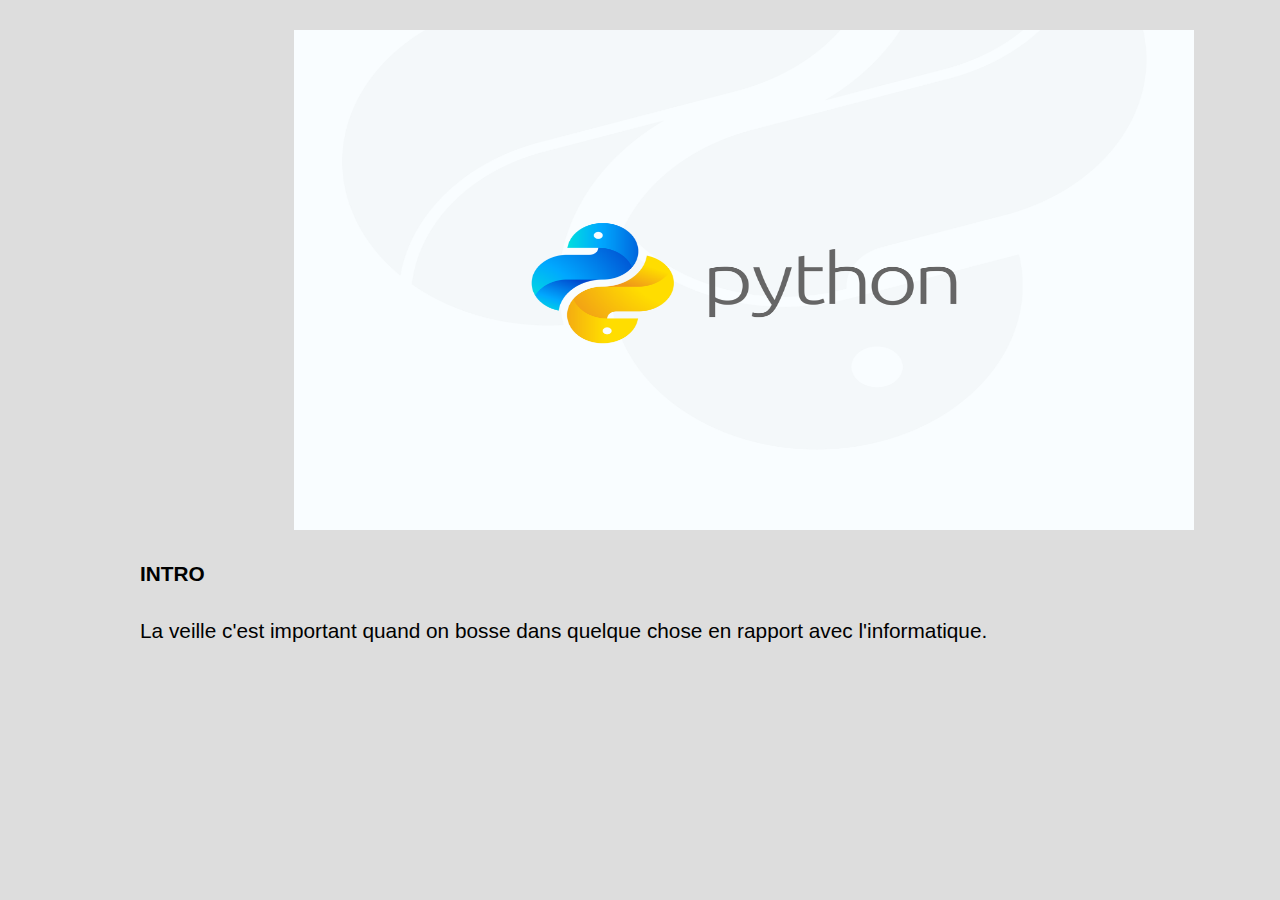
==== veille.html @ f11b64bd "design veille" ====
<!DOCTYPE html>
<html lang="fr">
<head>
    <meta charset="UTF-8">
    <link rel="stylesheet" href="veille.css">
    <title> PYTHON </title>
</head>
<body id ="page">
    <article class = "covercontainer">
        <section call = "cover">
            <img src ="4e105f96750899.5eb54f337fb8e.png" class = "coverImg" alt ="cover python image" >
        </section>
        <section>
            <h4>INTRO</h4>
            <p>La veille c'est important quand on bosse dans quelque chose en rapport avec l'informatique.</p>
        </section>
    </article>
</body>
---- veille.css ----
#page{
	padding: 0;
	width: 100%;
	margin: auto;
	font-size: 1.3em;
	font-family: sans-serif;
	background-color: #ddd;
	line-height: 1.3em;
}



article p, #pageTitle, article h3, article ul, article pre, article h4{
	width: 90%;
	max-width: 1000px;
	margin: 30px auto;
}

.coverImg {
	display: block;
  	margin-left: 23%;
  	margin-right: auto;
	margin-top: 30px;
  	width: 900px;
	height: 500px;
}
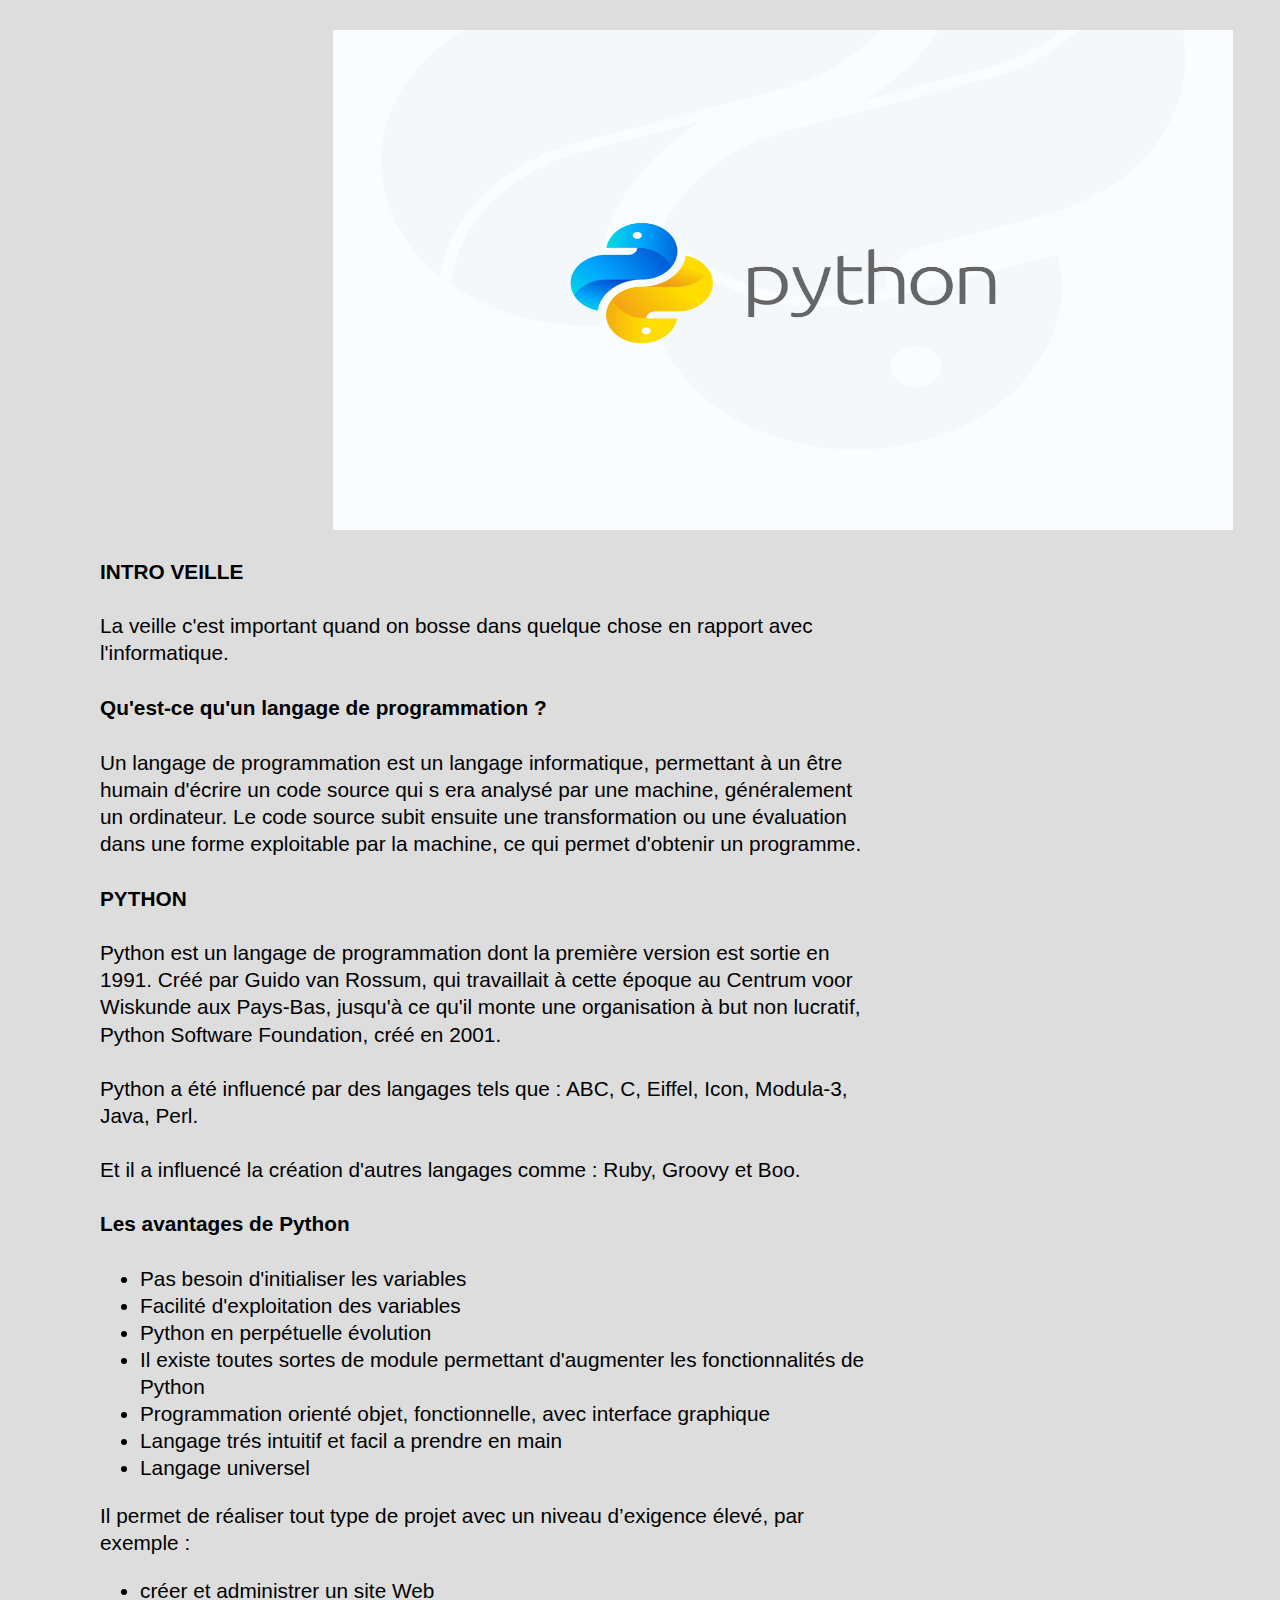
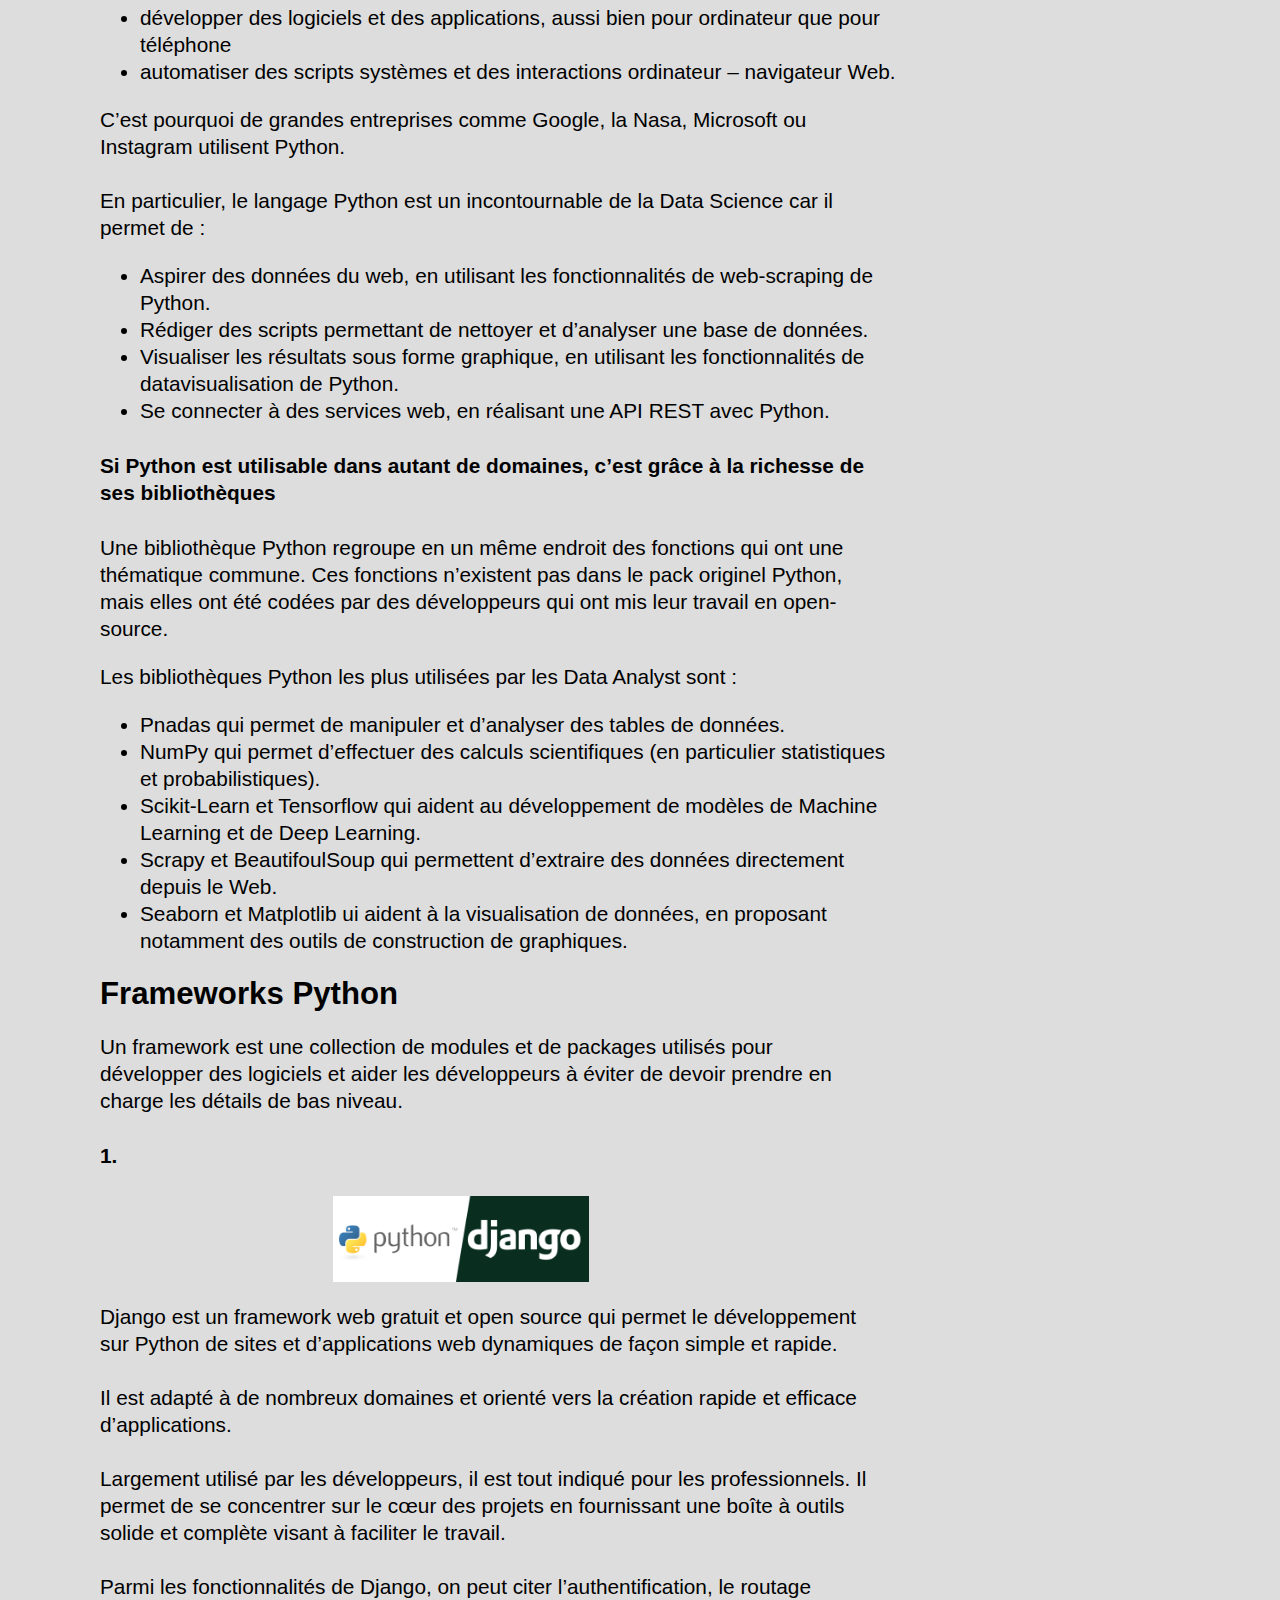
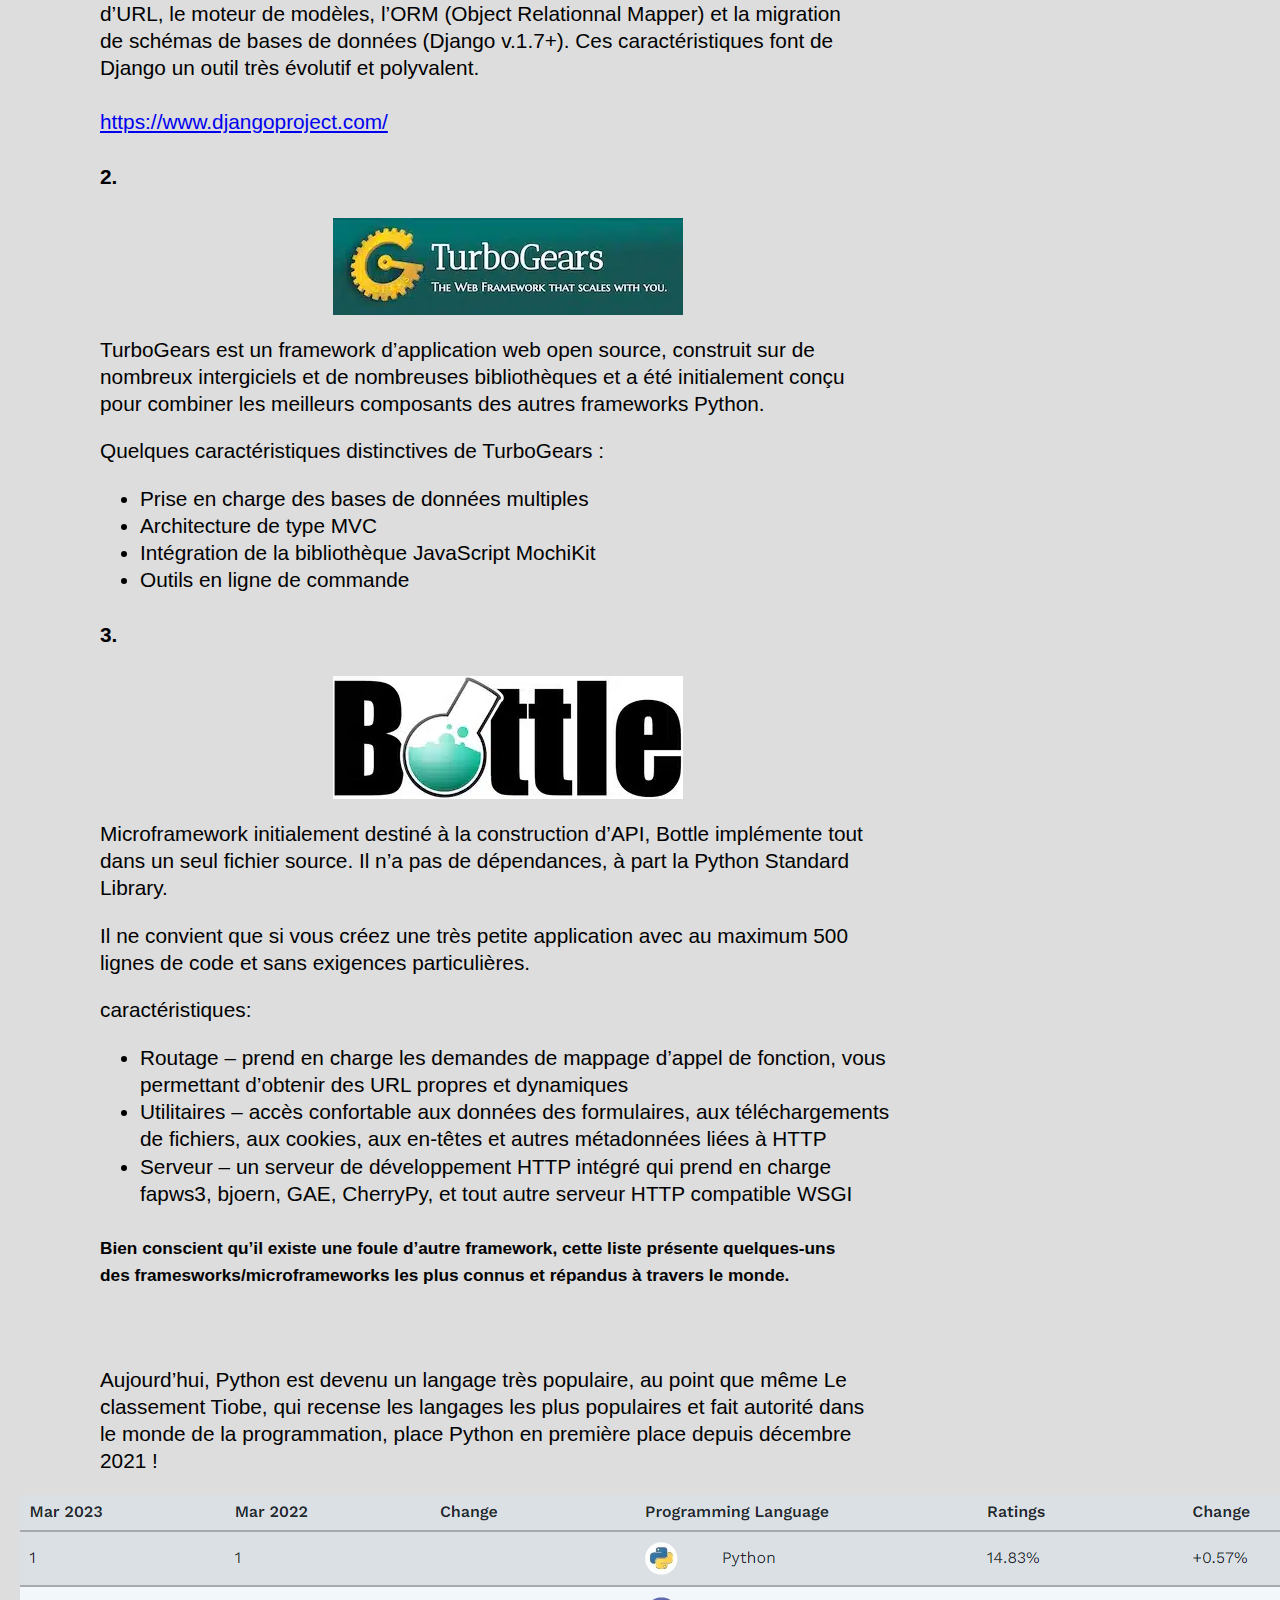
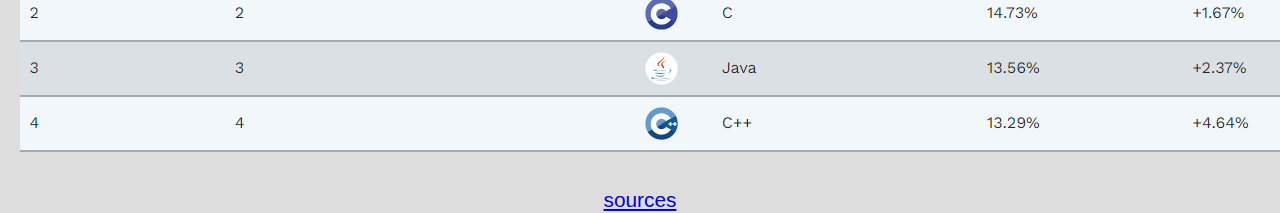
==== commit 3b20343c: "veille" ====
--- a/veille.html
+++ b/veille.html
@@ -8,11 +8,117 @@
 <body id ="page">
     <article class = "covercontainer">
         <section call = "cover">
-            <img src ="4e105f96750899.5eb54f337fb8e.png" class = "coverImg" alt ="cover python image" >
+            <img src ="resources/4e105f96750899.5eb54f337fb8e.png" class = "coverImg" alt ="cover python image" >
         </section>
         <section>
-            <h4>INTRO</h4>
+            <h4>INTRO VEILLE</h4>
             <p>La veille c'est important quand on bosse dans quelque chose en rapport avec l'informatique.</p>
+            <h4> Qu'est-ce qu'un langage de programmation ?</h4>
+            <p>Un langage de programmation est un langage informatique, 
+                permettant à un être humain d'écrire un code source qui s
+                era analysé par une machine, généralement un ordinateur. 
+                Le code source subit ensuite une transformation ou une évaluation 
+                dans une forme exploitable par la machine, ce qui permet d'obtenir 
+                un programme.</p>
+            <h4>PYTHON </h4>
+            <p>Python est un langage de programmation dont la première version 
+                est sortie en 1991. Créé par Guido van Rossum, qui travaillait à cette 
+                époque au Centrum voor Wiskunde aux Pays-Bas, jusqu'à ce qu'il 
+                monte une organisation à but non lucratif, Python Software 
+                Foundation, créé en 2001.</br></br>
+                Python a été influencé par des langages tels que : ABC, C, Eiffel, Icon, Modula-3, Java, Perl. </br></br>
+                Et il a influencé la création d'autres langages comme : Ruby, Groovy et Boo.</p>
+            <h4>Les avantages de Python</h4>
+            <p>
+                <ul>
+                    <li>Pas besoin d'initialiser les variables</li>
+                    <li>Facilité d'exploitation des variables</li>
+                    <li>Python en perpétuelle évolution</li>
+                    <li> Il existe toutes sortes de module permettant d'augmenter les 
+                        fonctionnalités de Python</li>
+                    <li>Programmation orienté objet, fonctionnelle, avec interface 
+                        graphique</li>
+                    <li>Langage trés intuitif et facil a prendre en main</li>
+                    <li>Langage universel</li>
+                </ul>
+            </p>
+            <p>Il permet de réaliser tout type de projet avec un niveau d’exigence élevé, par exemple :
+                <ul>
+                    <li>créer et administrer un site Web</li>
+                    <li>développer des logiciels et des applications, aussi bien pour ordinateur que pour téléphone</li>
+                    <li>automatiser des scripts systèmes et des interactions ordinateur – navigateur Web.</li>
+                </ul> 
+             </p>
+             <p>C’est pourquoi de grandes entreprises comme Google, la Nasa, Microsoft ou Instagram utilisent Python.</br></br>
+                En particulier, le langage Python est un incontournable de la Data Science car il permet de :
+                <ul>
+                    <li>Aspirer des données du web, en utilisant les fonctionnalités de web-scraping de Python.</li>
+                    <li>Rédiger des scripts permettant de nettoyer et d’analyser une base de données.</li>
+                    <li>Visualiser les résultats sous forme graphique, en utilisant les fonctionnalités de datavisualisation de Python.</li>
+                    <li>Se connecter à des services web, en réalisant une API REST avec Python.</li>
+                </ul></p>
+                <h4>Si Python est utilisable dans autant de domaines, c’est grâce à la richesse de ses bibliothèques</h4>
+                <p>Une bibliothèque Python regroupe en un même endroit des fonctions qui ont une thématique commune.
+                    Ces fonctions n’existent pas dans le pack originel Python, mais elles ont été codées par des 
+                    développeurs qui ont mis leur travail en open-source. </p>
+                <p>Les bibliothèques Python les plus utilisées par les Data Analyst sont :
+                    <ul>
+                        <li>Pnadas qui permet de manipuler et d’analyser des tables de données.</li>
+                        <li>NumPy qui permet d’effectuer des calculs scientifiques (en particulier statistiques et probabilistiques).</li>
+                        <li>Scikit-Learn et Tensorflow qui aident au développement de modèles de Machine Learning et de Deep Learning.</li>
+                        <li>Scrapy et BeautifoulSoup qui permettent d’extraire des données directement depuis le Web.</li>
+                        <li>Seaborn et Matplotlib ui aident à la visualisation de données, en proposant notamment des outils de construction de graphiques.</li>
+                    </ul>
+                </p>
+            <h2>Frameworks Python</h2>
+            <p>Un framework est une collection de modules et de packages utilisés pour développer des logiciels et aider les développeurs à éviter de devoir prendre en charge les détails de bas niveau.</p>
+            <h4>1.</h4>
+            <img src ="resources/python-django.png" class = "djangoimg" alt ="django">
+            <p>
+                Django est un framework web gratuit et open source qui permet le développement sur Python de sites et d’applications web dynamiques de façon simple et rapide.</br></br>
+                Il est adapté à de nombreux domaines et orienté vers la création rapide et efficace d’applications. </br></br>
+                Largement utilisé par les développeurs, il est tout indiqué pour les professionnels. Il permet de se 
+                concentrer sur le cœur des projets en fournissant une boîte à outils solide et complète visant à faciliter le travail.</br></br>
+                Parmi les fonctionnalités de Django, on peut citer l’authentification, le routage d’URL, le moteur de modèles, l’ORM (Object Relationnal Mapper) et la migration de schémas de bases de données (Django v.1.7+).
+                Ces caractéristiques font de Django un outil très évolutif et polyvalent.</br></br>
+                <a href="https://www.djangoproject.com/">https://www.djangoproject.com/</a>
+            </p>
+            <h4>2.</h4>
+            <img src ="resources/turbogears.jpg" class = "turboimg" alt ="turbogears">
+            <p>
+                TurboGears est un framework d’application web open source, construit sur de nombreux 
+                intergiciels et de nombreuses bibliothèques et a été initialement conçu pour combiner 
+                les meilleurs composants des autres frameworks Python.
+            </p>
+            <p>Quelques caractéristiques distinctives de TurboGears :
+                <ul>
+                    <li>Prise en charge des bases de données multiples</li>
+                    <li>Architecture de type MVC</li>
+                    <li>Intégration de la bibliothèque JavaScript MochiKit</li>
+                    <li>Outils en ligne de commande</li>
+                </ul>
+            </p>
+            <h4>3.</h4>
+            <img src ="resources/bottle.jpg" class = "turboimg" alt ="bottleframework">
+            <p>Microframework initialement destiné à la construction d’API, Bottle implémente tout dans un 
+                seul fichier source. Il n’a pas de dépendances, à part la Python Standard Library.</p>
+            <p>Il ne convient que si vous créez une très petite application avec au maximum 500 lignes de code et sans exigences particulières.</p>
+            <p> caractéristiques: 
+                <ul>
+                    <li>Routage – prend en charge les demandes de mappage d’appel de fonction, vous permettant d’obtenir des URL propres et dynamiques</li>
+                    <li>Utilitaires – accès confortable aux données des formulaires, aux téléchargements de fichiers, aux cookies, aux en-têtes et autres métadonnées liées à HTTP</li>
+                    <li>Serveur – un serveur de développement HTTP intégré qui prend en charge fapws3, bjoern, GAE, СherryPy, et tout autre serveur HTTP compatible WSGI</li>
+                </ul>
+            </p>
+            <h5>Bien conscient qu’il existe une foule d’autre framework, cette liste présente quelques-uns des framesworks/microframeworks les plus connus et répandus à 
+                travers le monde.</h5>
+            </br>
+            <p>Aujourd’hui, Python est devenu un langage très populaire, au point que même Le classement Tiobe, 
+                qui recense les langages les plus populaires et fait autorité dans le monde de la programmation, 
+                place Python en première place depuis décembre 2021 !</p>
+            <img src ="resources/classementP.PNG" class = "Python" alt ="classPython">
         </section>
+    </br>
+       <div style="text-align: center;"> <a href="sources.html">sources</a></div>
     </article>
 </body>--- a/veille.css
+++ b/veille.css
@@ -12,17 +12,35 @@
 
 
 
-article p, #pageTitle, article h3, article ul, article pre, article h4{
-	width: 90%;
-	max-width: 1000px;
-	margin: 30px auto;
+article p, #pageTitle, article h3, article h2, article ul, article pre, article h4, article h5{
+	width: 60%;
+	margin-left: 100px;
+	
 }
 
 .coverImg {
 	display: block;
-  	margin-left: 23%;
+  	margin-left: 26%;
   	margin-right: auto;
 	margin-top: 30px;
   	width: 900px;
 	height: 500px;
 }
+
+.djangoimg{
+	display : block;
+	margin-left: 26%;
+	margin-right: auto;
+	width: 20%;
+	height: 20%;
+}
+.turboimg{
+	display: block;
+	margin-left: 26%;
+	margin-right: auto;
+}
+.Python{
+	margin-left: 20px;
+}
+
+
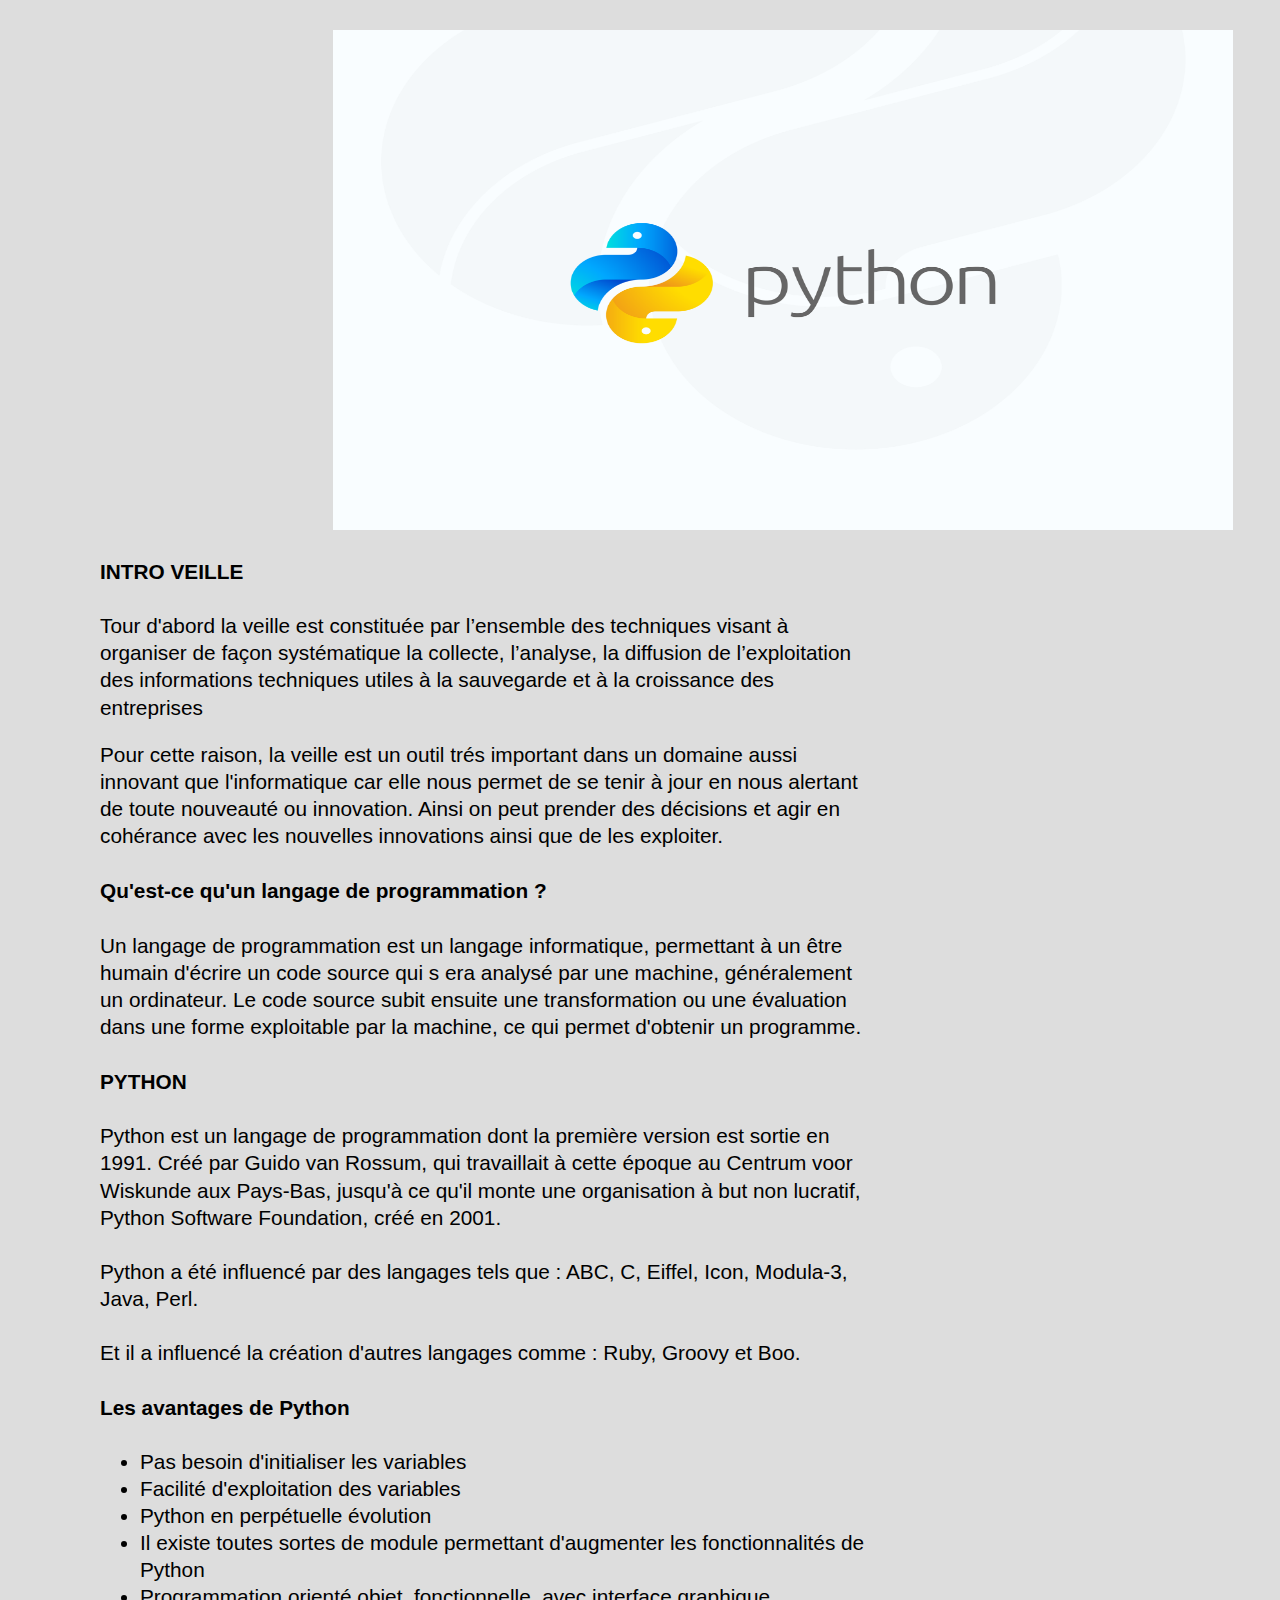
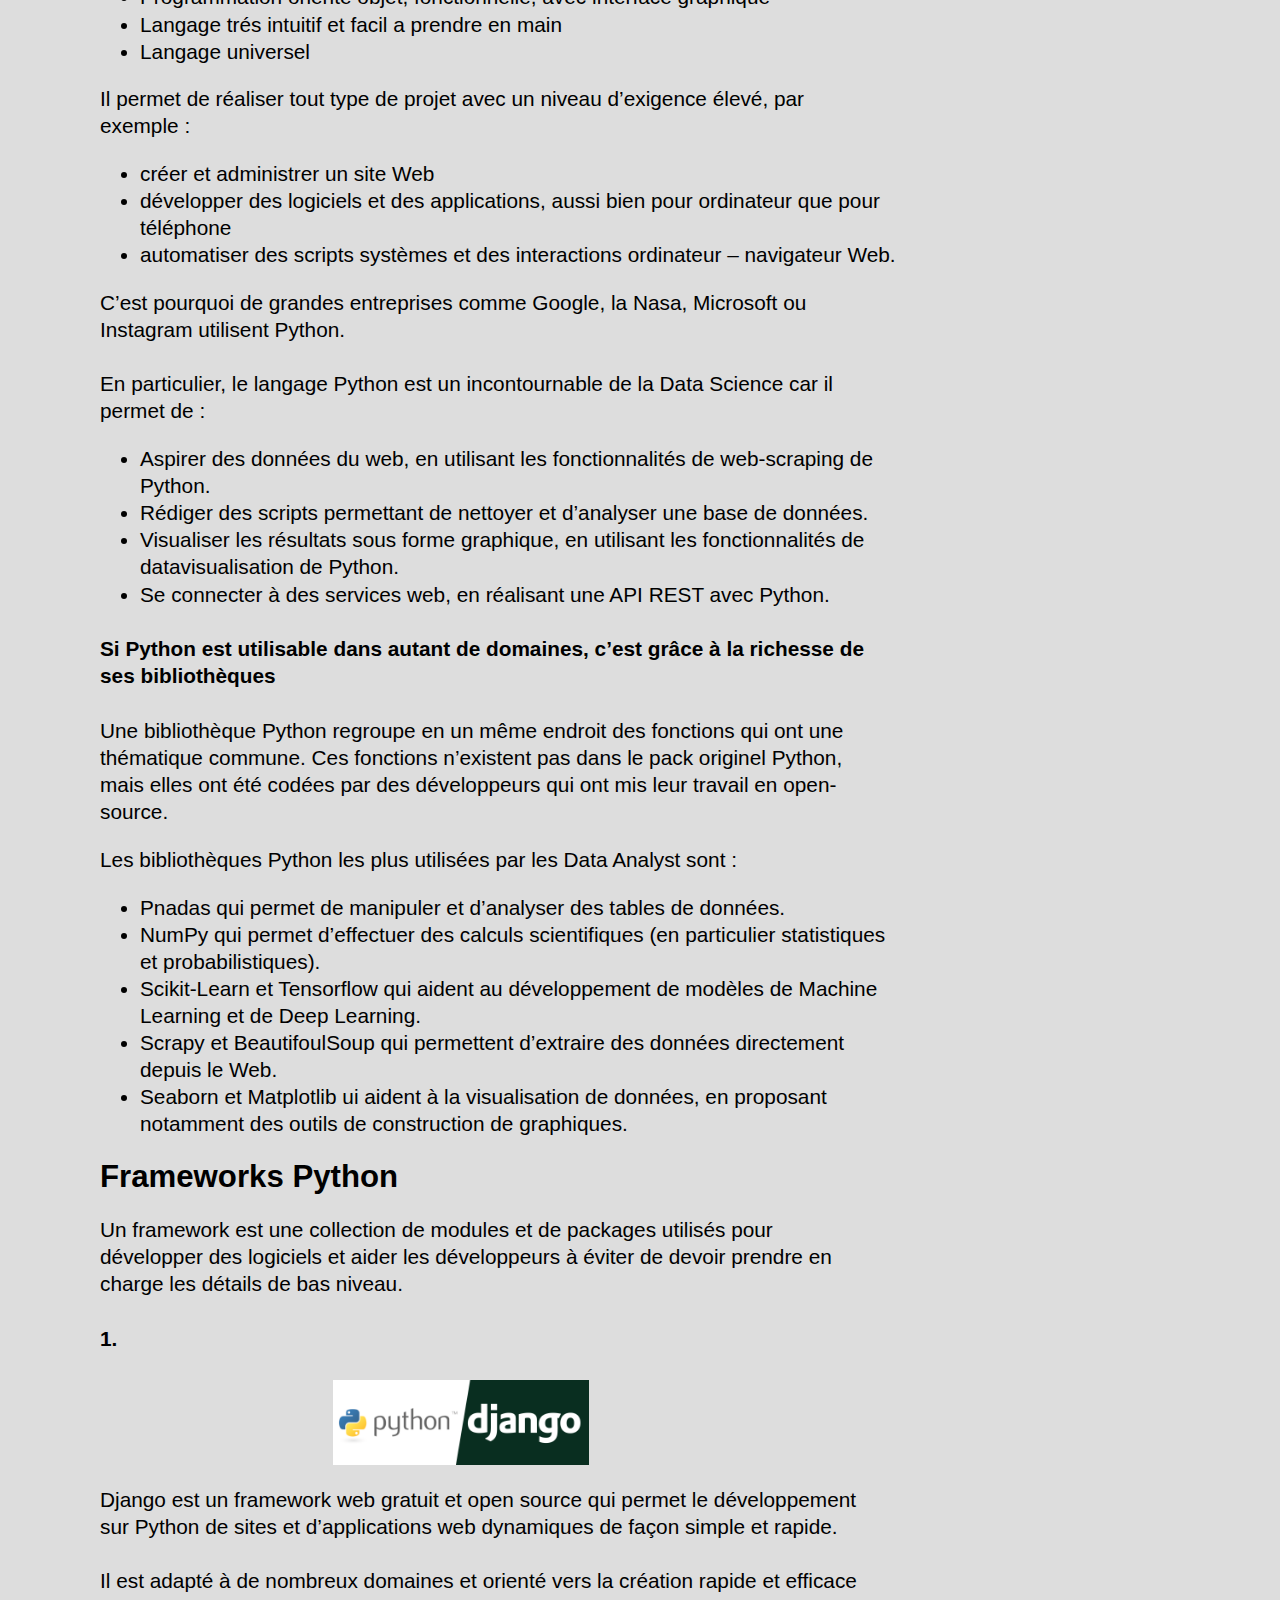
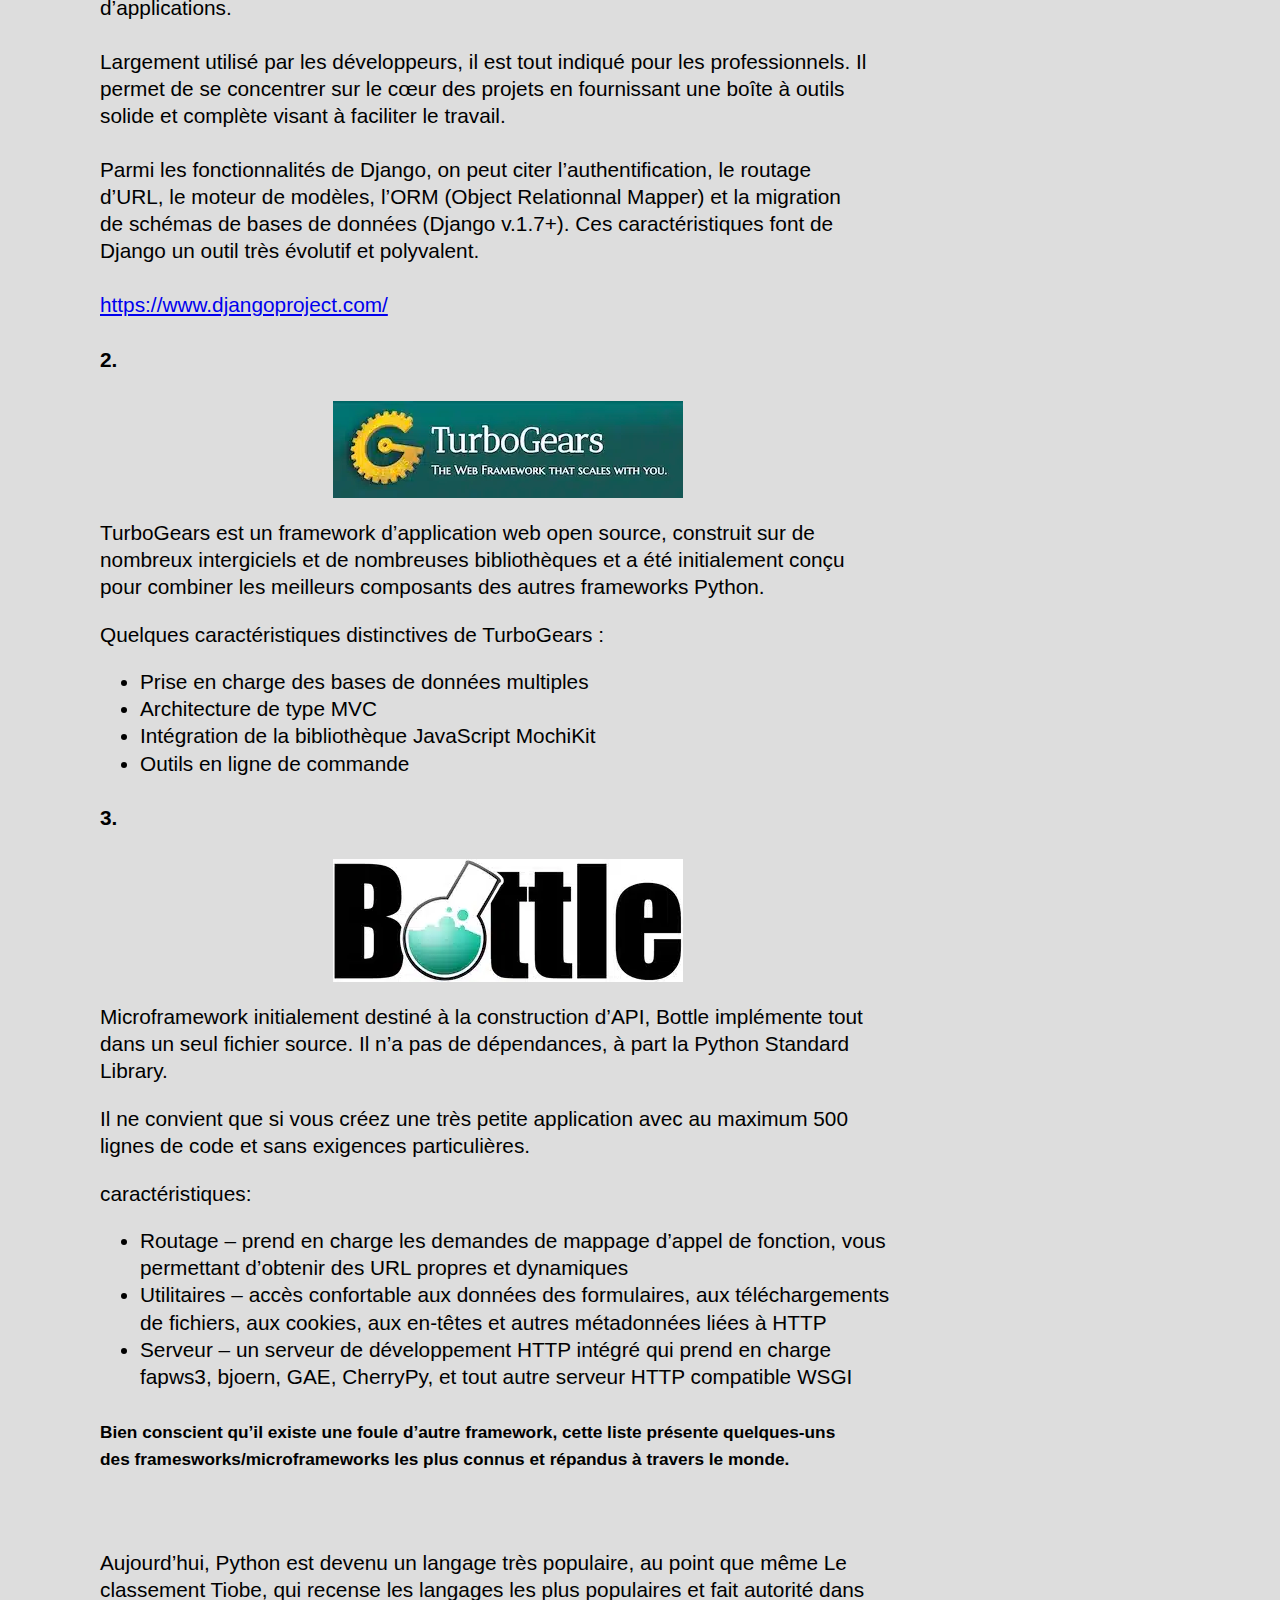
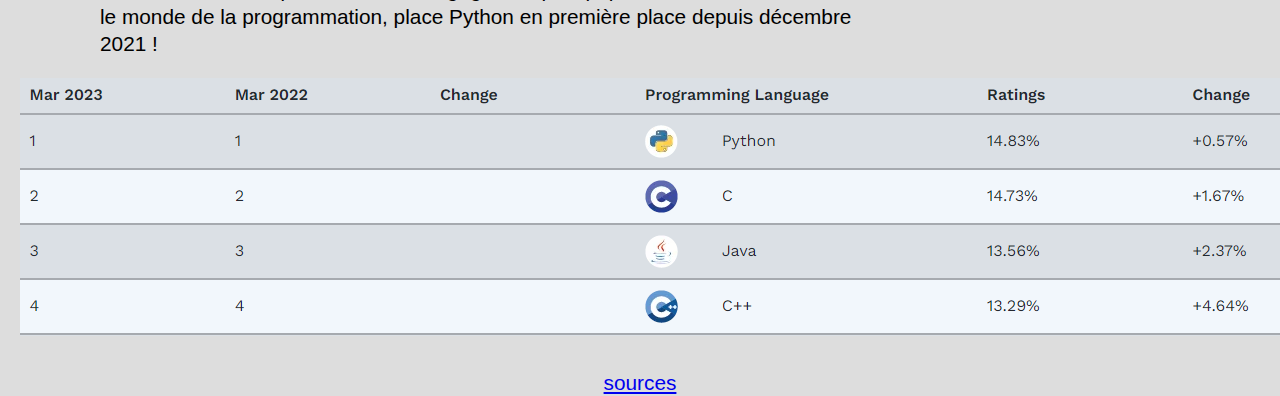
==== commit 4eba1e42: "corrections mineurs" ====
--- a/veille.html
+++ b/veille.html
@@ -12,7 +12,15 @@
         </section>
         <section>
             <h4>INTRO VEILLE</h4>
-            <p>La veille c'est important quand on bosse dans quelque chose en rapport avec l'informatique.</p>
+            <p>Tour d'abord la veille est constituée par l’ensemble des techniques visant à organiser de façon 
+                systématique la collecte, l’analyse, la diffusion de l’exploitation des informations techniques 
+                utiles à la sauvegarde et à la croissance des entreprises
+            </p>
+            <p>Pour cette raison, la veille est un outil trés important dans un domaine aussi innovant que
+                l'informatique car elle nous permet de se tenir à jour en nous alertant de toute nouveauté ou 
+                innovation. Ainsi on peut prender des décisions et agir en cohérance avec les nouvelles innovations 
+                ainsi que de les exploiter.
+            </p>
             <h4> Qu'est-ce qu'un langage de programmation ?</h4>
             <p>Un langage de programmation est un langage informatique, 
                 permettant à un être humain d'écrire un code source qui s
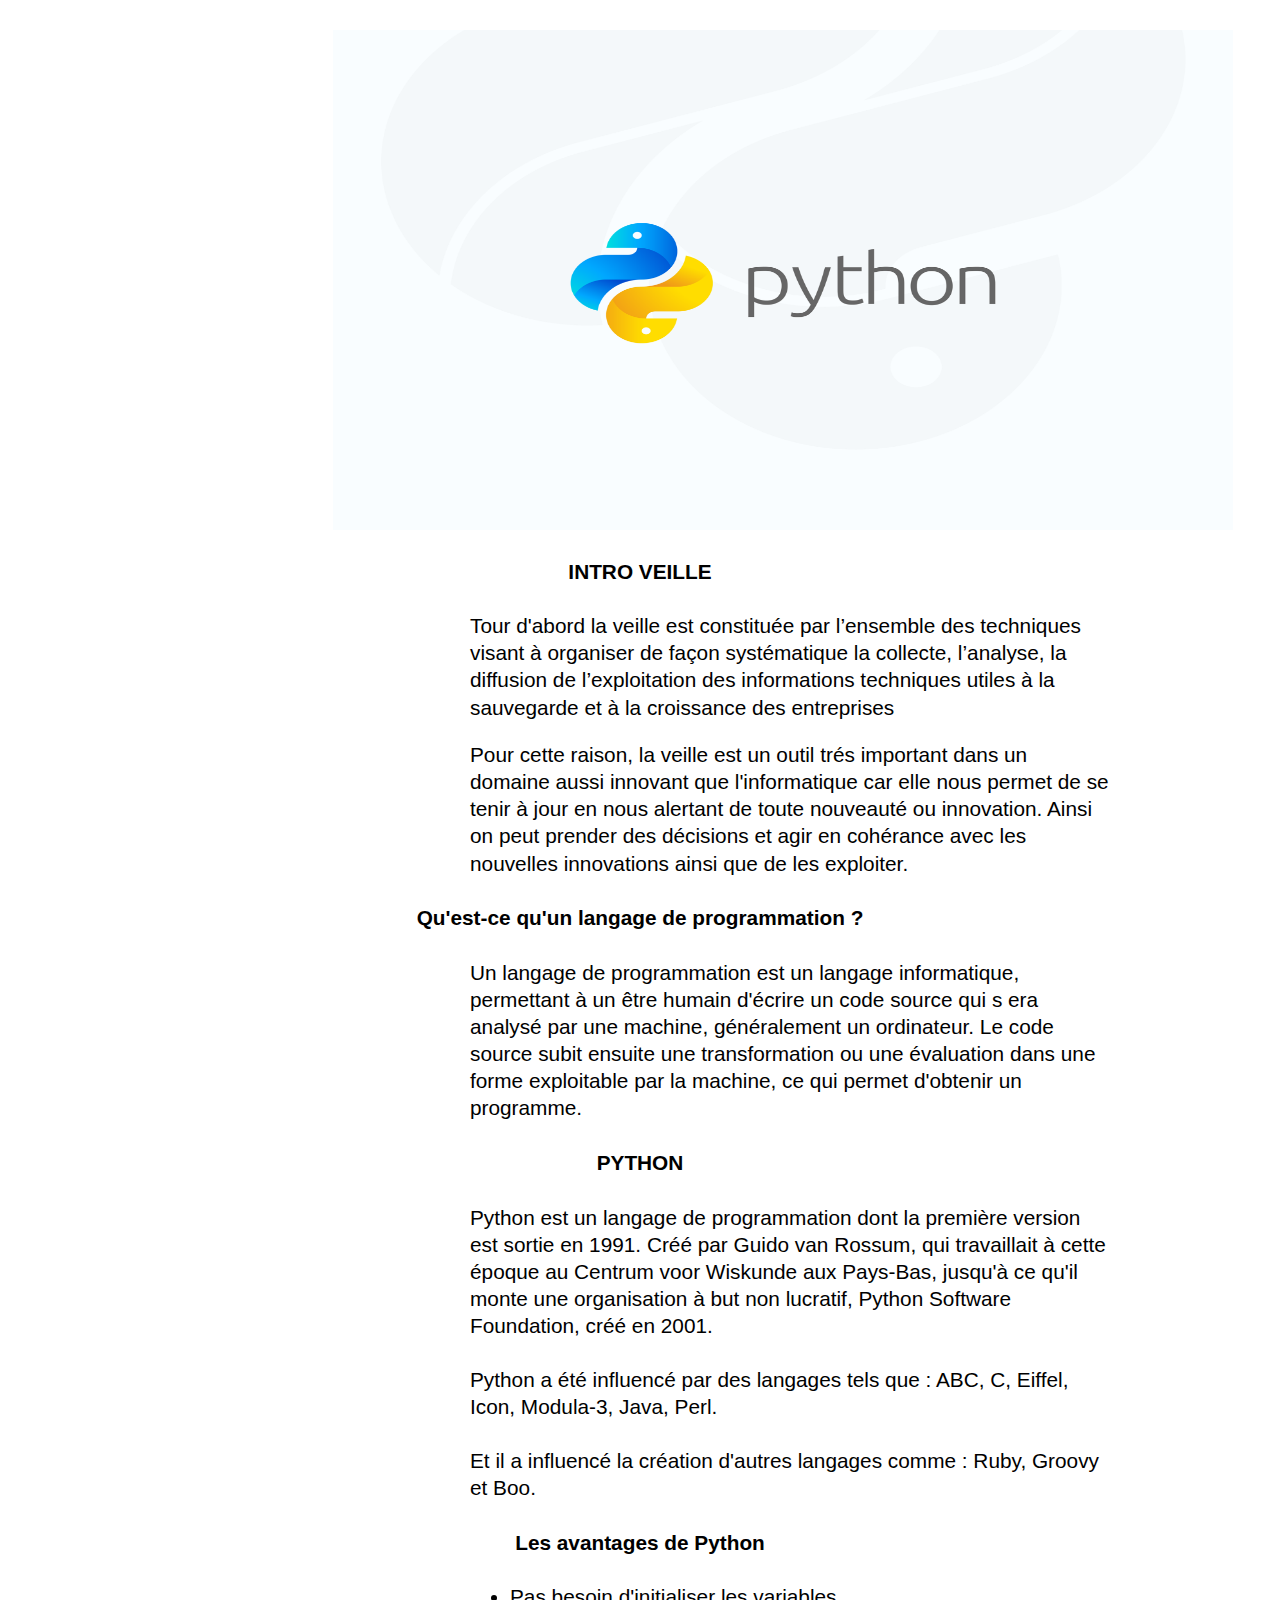
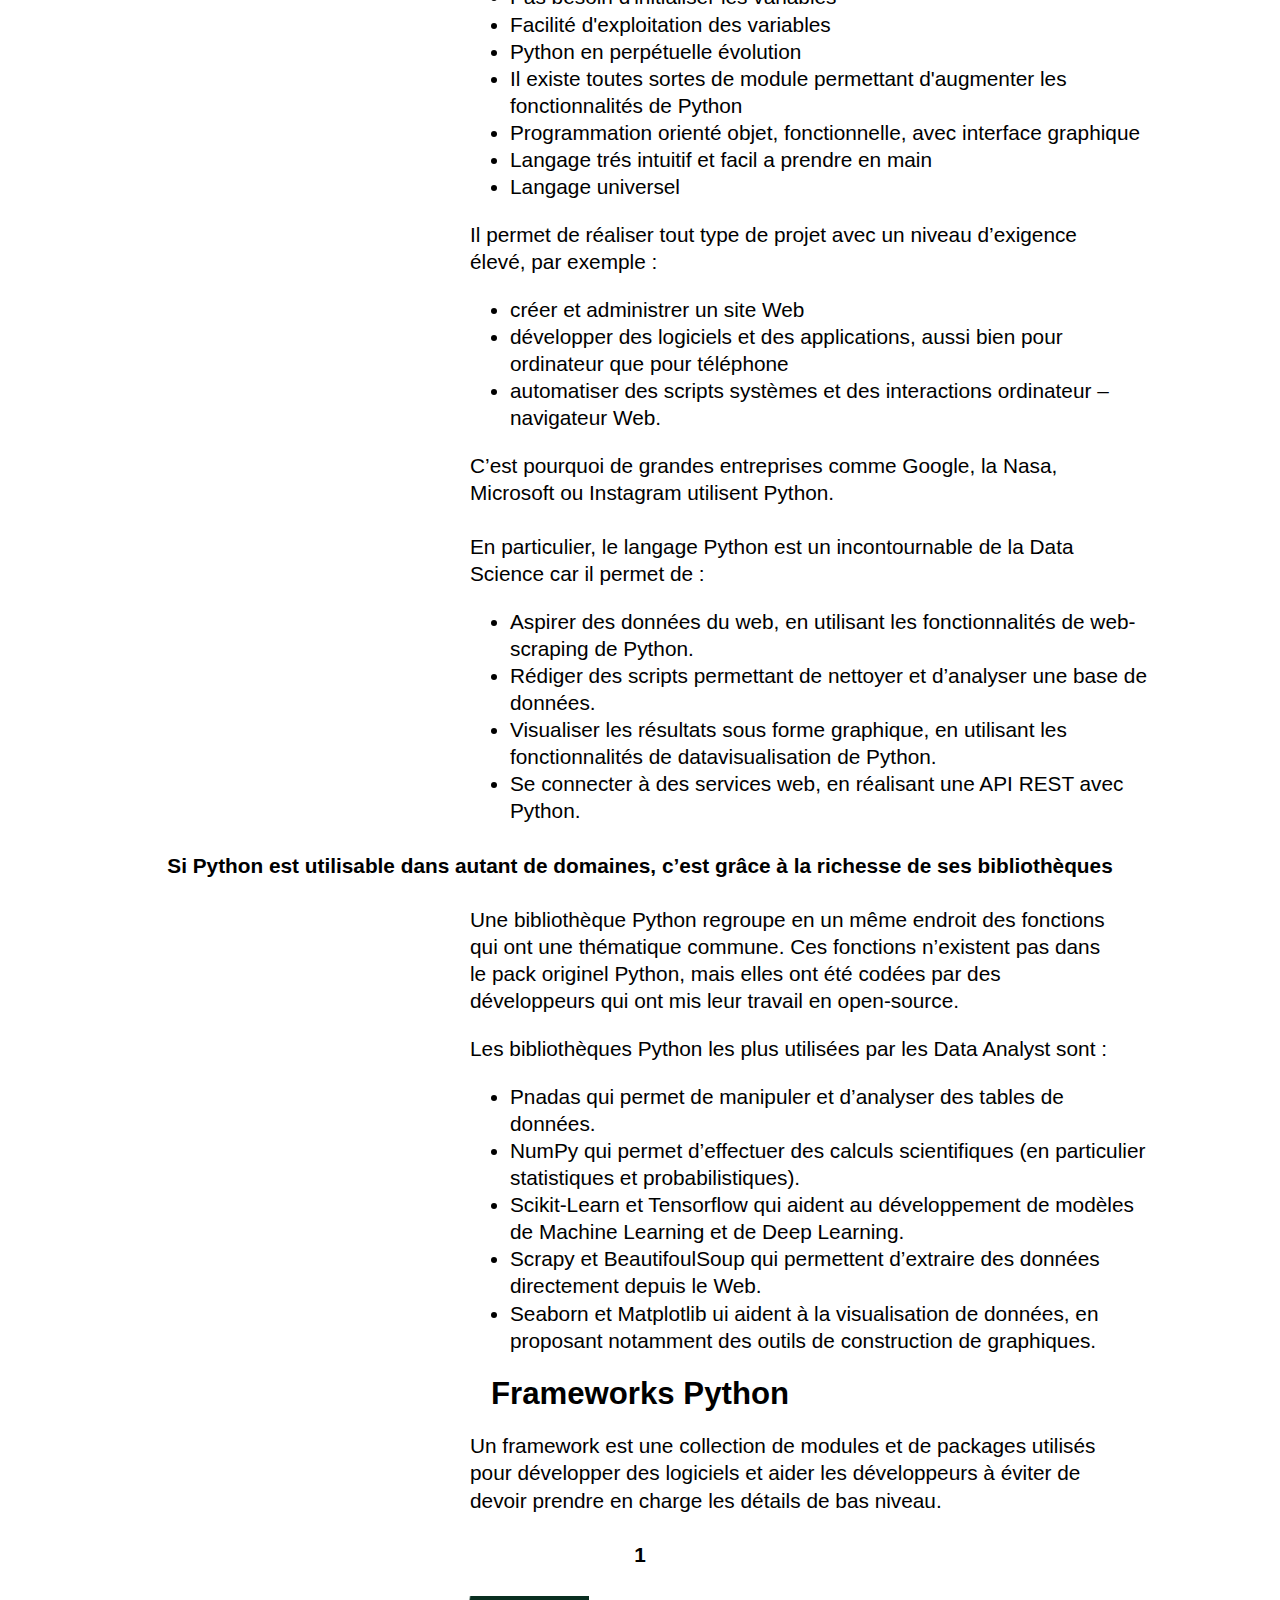
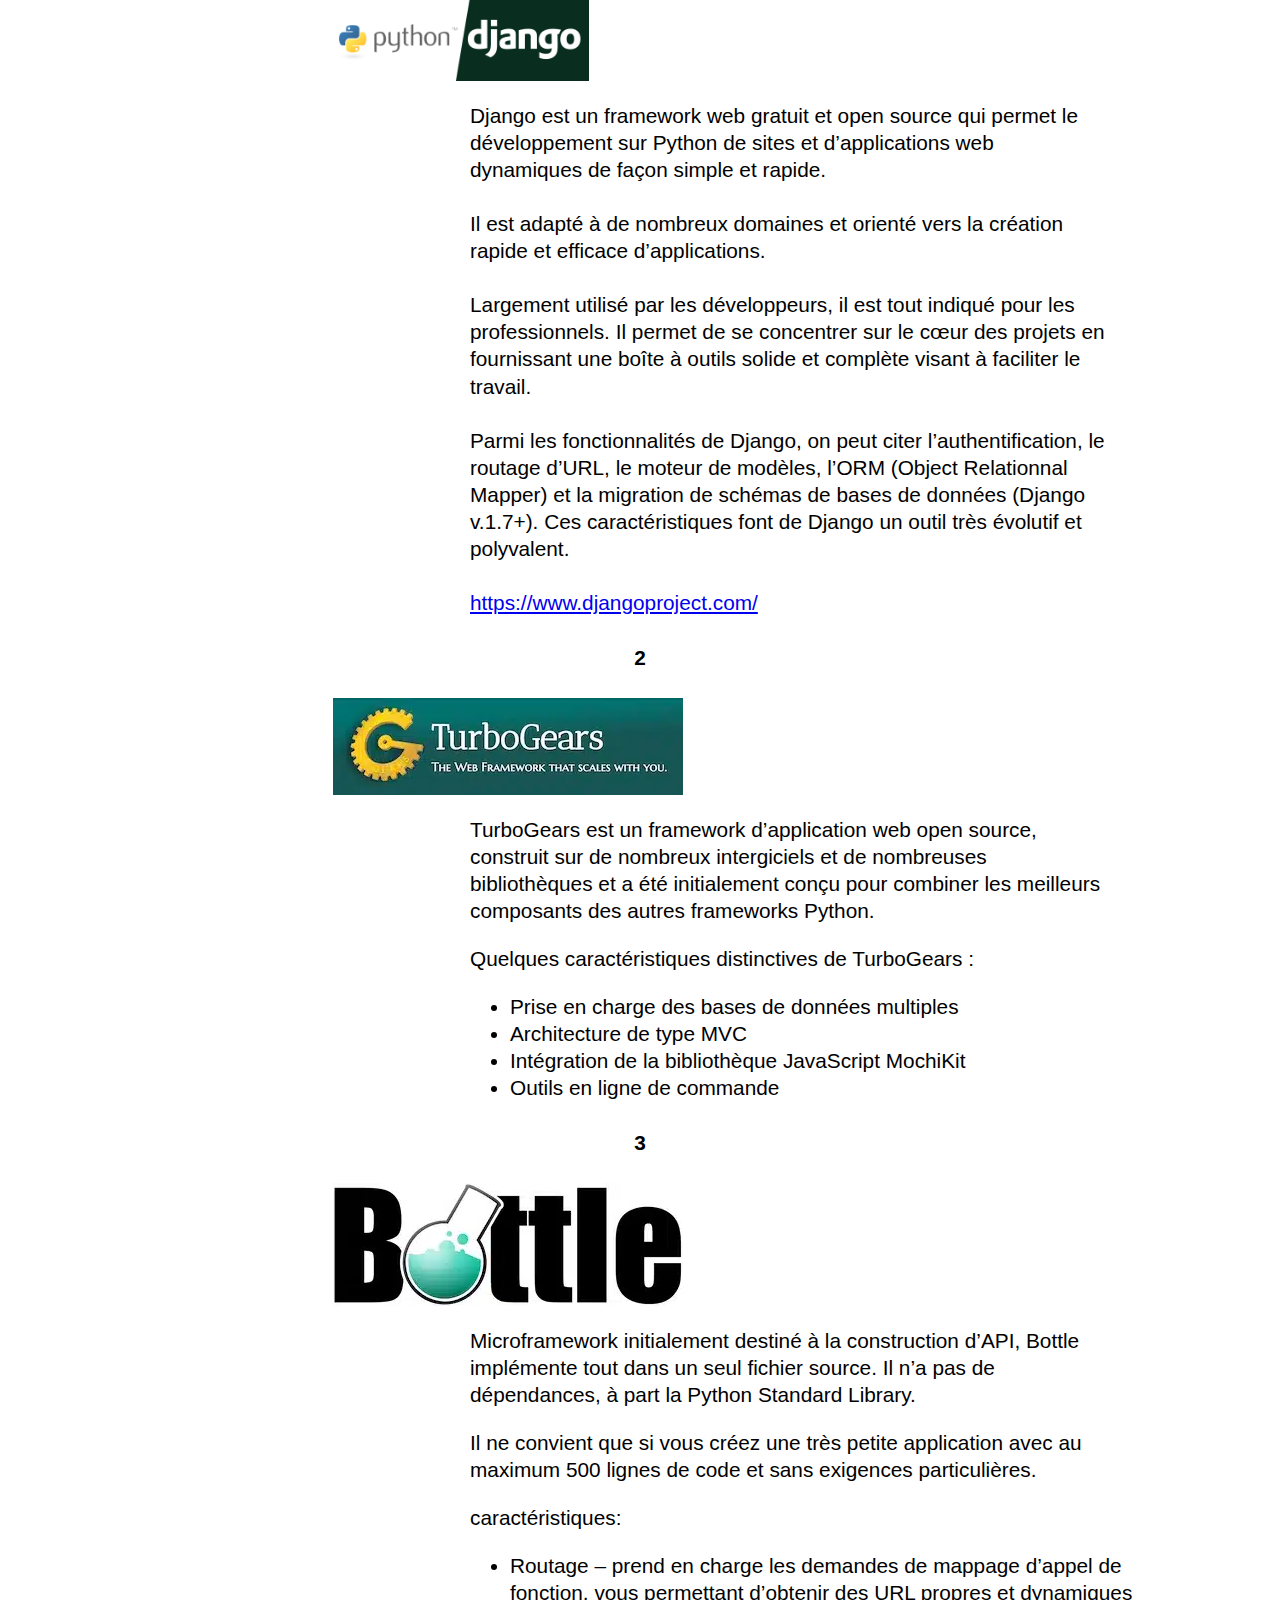
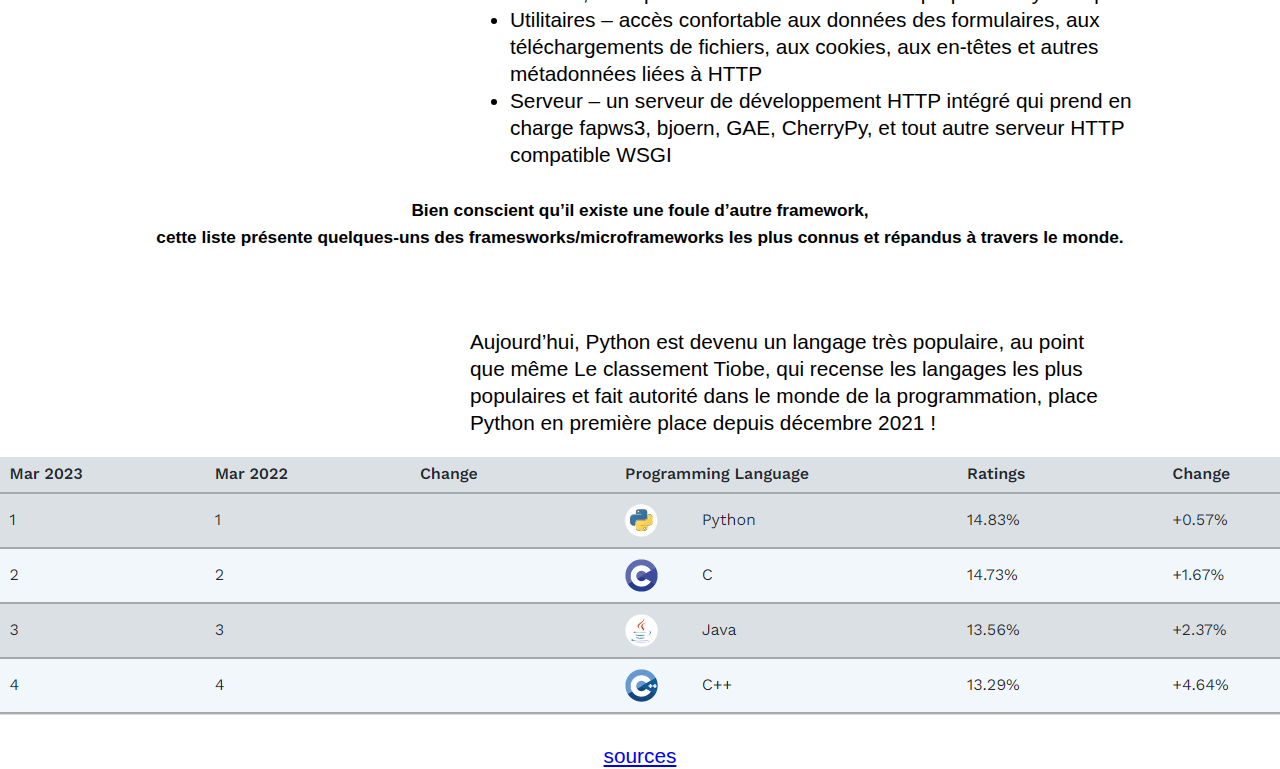
==== commit 37d8bcac: "changement design" ====
--- a/veille.html
+++ b/veille.html
@@ -7,9 +7,12 @@
 </head>
 <body id ="page">
     <article class = "covercontainer">
+        <div id = "acceuil">
         <section call = "cover">
             <img src ="resources/4e105f96750899.5eb54f337fb8e.png" class = "coverImg" alt ="cover python image" >
         </section>
+    </div>
+        
         <section>
             <h4>INTRO VEILLE</h4>
             <p>Tour d'abord la veille est constituée par l’ensemble des techniques visant à organiser de façon 
@@ -80,7 +83,7 @@
                 </p>
             <h2>Frameworks Python</h2>
             <p>Un framework est une collection de modules et de packages utilisés pour développer des logiciels et aider les développeurs à éviter de devoir prendre en charge les détails de bas niveau.</p>
-            <h4>1.</h4>
+            <h4>1</h4>
             <img src ="resources/python-django.png" class = "djangoimg" alt ="django">
             <p>
                 Django est un framework web gratuit et open source qui permet le développement sur Python de sites et d’applications web dynamiques de façon simple et rapide.</br></br>
@@ -91,7 +94,7 @@
                 Ces caractéristiques font de Django un outil très évolutif et polyvalent.</br></br>
                 <a href="https://www.djangoproject.com/">https://www.djangoproject.com/</a>
             </p>
-            <h4>2.</h4>
+            <h4>2</h4>
             <img src ="resources/turbogears.jpg" class = "turboimg" alt ="turbogears">
             <p>
                 TurboGears est un framework d’application web open source, construit sur de nombreux 
@@ -106,7 +109,7 @@
                     <li>Outils en ligne de commande</li>
                 </ul>
             </p>
-            <h4>3.</h4>
+            <h4>3</h4>
             <img src ="resources/bottle.jpg" class = "turboimg" alt ="bottleframework">
             <p>Microframework initialement destiné à la construction d’API, Bottle implémente tout dans un 
                 seul fichier source. Il n’a pas de dépendances, à part la Python Standard Library.</p>
@@ -118,7 +121,7 @@
                     <li>Serveur – un serveur de développement HTTP intégré qui prend en charge fapws3, bjoern, GAE, СherryPy, et tout autre serveur HTTP compatible WSGI</li>
                 </ul>
             </p>
-            <h5>Bien conscient qu’il existe une foule d’autre framework, cette liste présente quelques-uns des framesworks/microframeworks les plus connus et répandus à 
+            <h5>Bien conscient qu’il existe une foule d’autre framework,</br> cette liste présente quelques-uns des framesworks/microframeworks les plus connus et répandus à 
                 travers le monde.</h5>
             </br>
             <p>Aujourd’hui, Python est devenu un langage très populaire, au point que même Le classement Tiobe, 
--- a/veille.css
+++ b/veille.css
@@ -6,15 +6,21 @@
 	margin: auto;
 	font-size: 1.3em;
 	font-family: sans-serif;
-	background-color: #ddd;
+	
 	line-height: 1.3em;
 }
 
 
 
-article p, #pageTitle, article h3, article h2, article ul, article pre, article h4, article h5{
-	width: 60%;
-	margin-left: 100px;
+
+article p, article ul{
+	width: 50%;
+	margin-left: 470px;
+	
+}
+#pageTitle, article h3, article h2, article pre, article h4, article h5{
+	text-align: center;
+	
 	
 }
 
@@ -40,7 +46,9 @@
 	margin-right: auto;
 }
 .Python{
-	margin-left: 20px;
+	display: block;
+	margin-left: auto;
+	margin-right: auto;
 }
 
 
